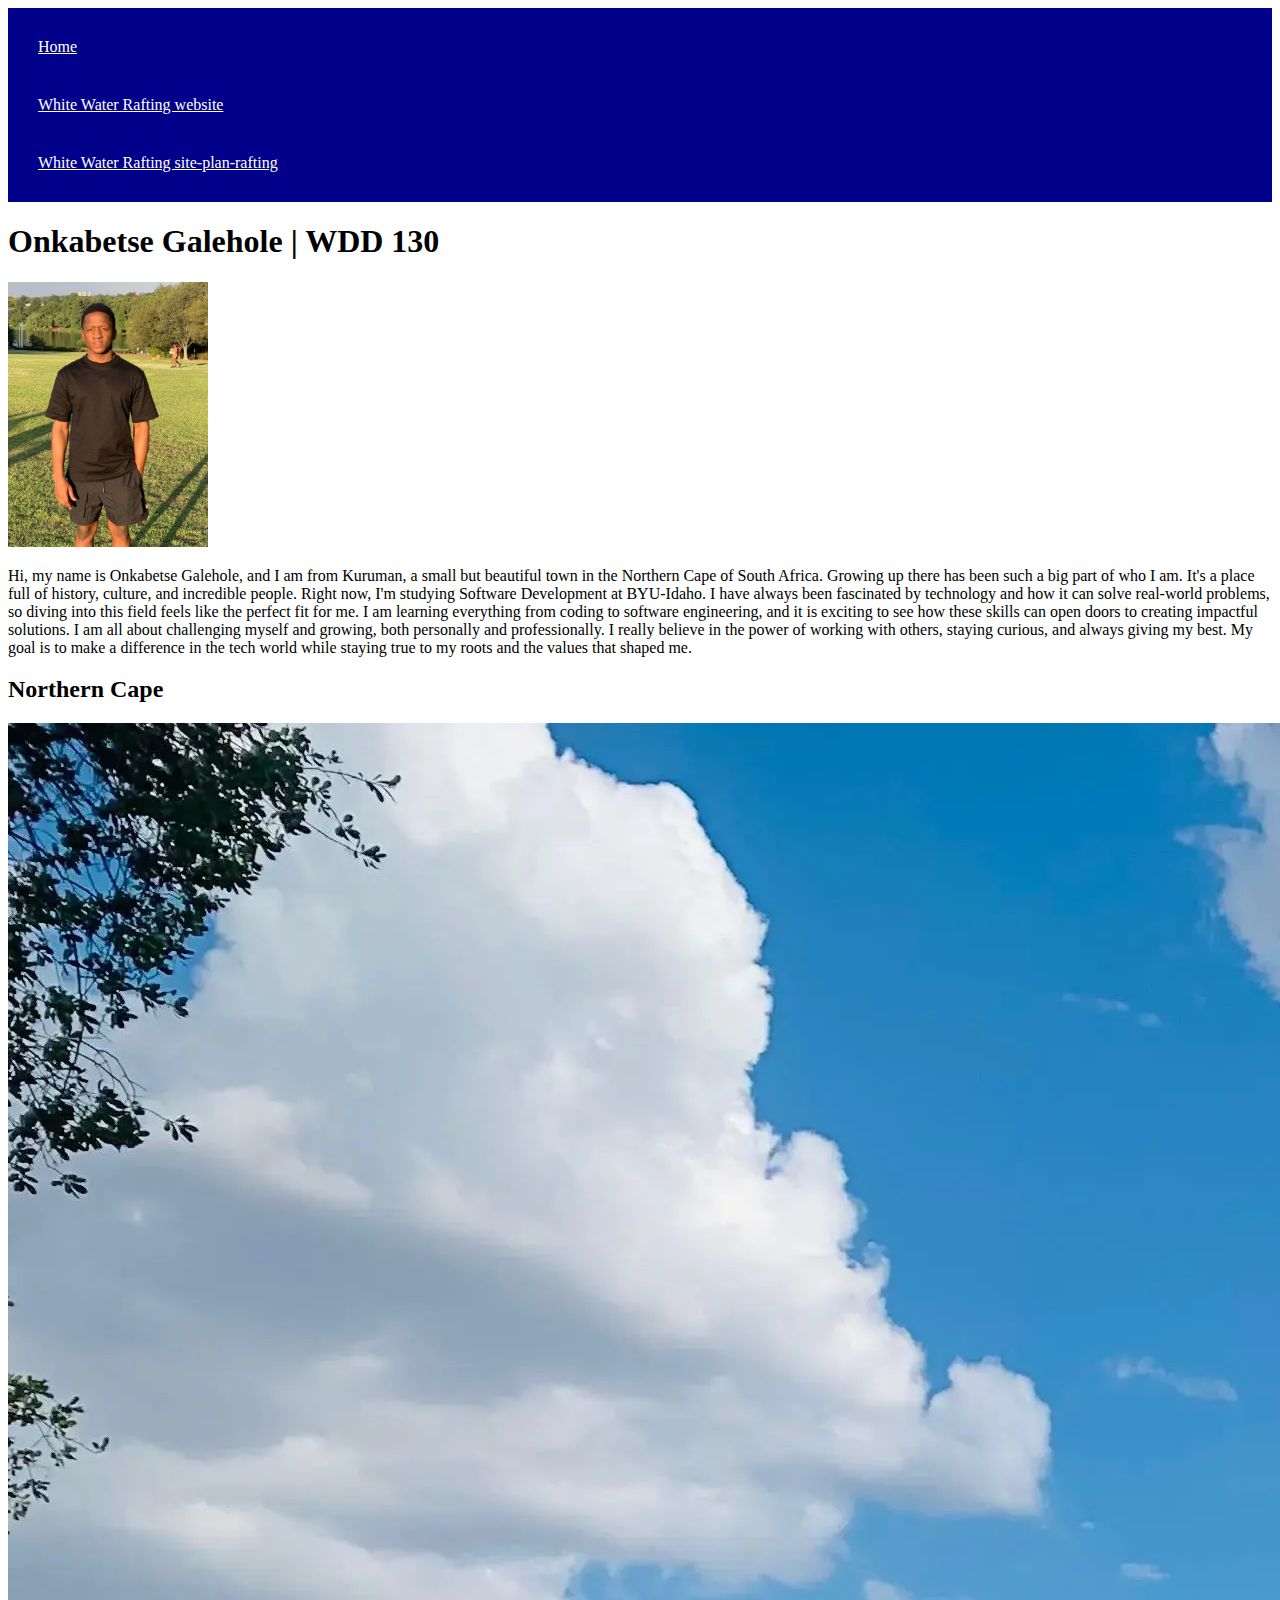
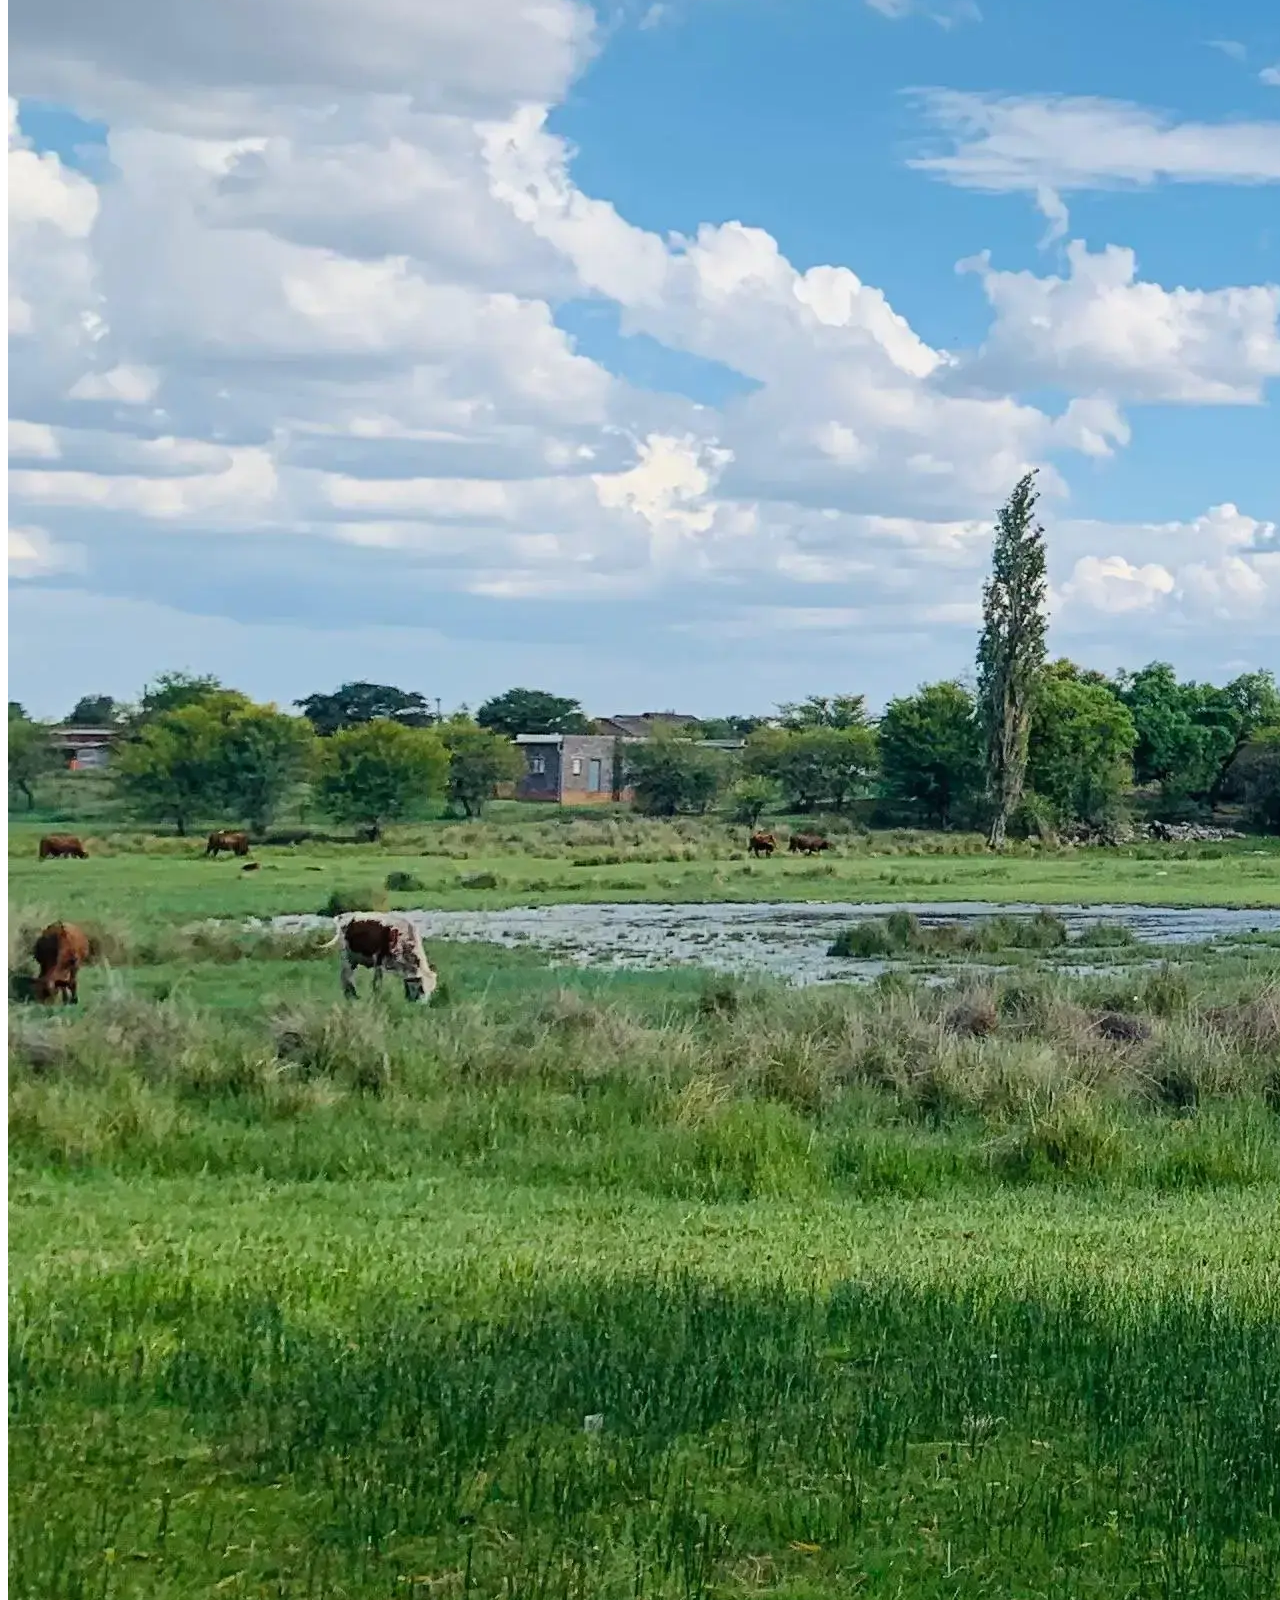
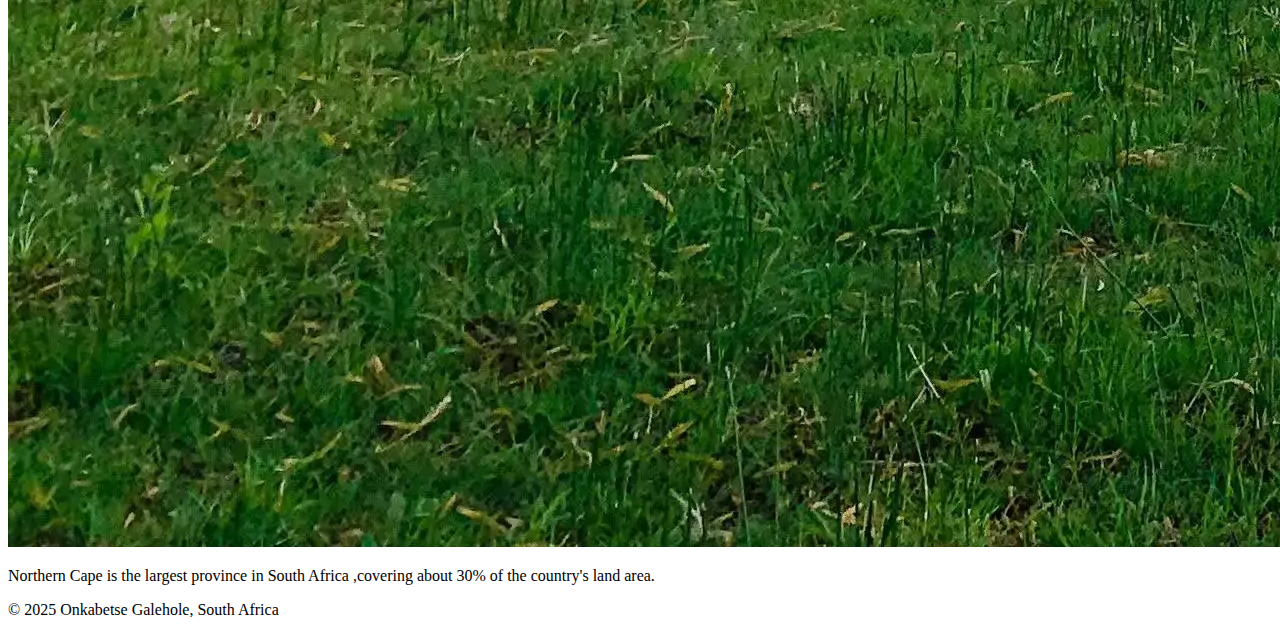
==== index.html @ f9b034bf "first commit" ====
<!DOCTYPE html>
<html lang="en-US">
<head>
    <meta charset="UTF-8"> 
    <meta name="viewport" content="width=device-width, initial-scale=1.0">
    <title>Onkabetse Galehole | WDD 130</title>
    <meta name="description" content="Onkabetse Galehole's BYU-Idaho WDD 130 course home page">
    <meta name="author" content="Onkabetse Galehole">


    <link rel="stylesheet" href="/styles/styles.css">
</head>
<body>
    <header>
        <nav>
            <a href="#">Home</a>
            <a href="wwr/">White Water Rafting website </a>
            <a href="wwr/site-plan-rafting.html">White Water Rafting site-plan-rafting</a>
        </nav>
    </header>
    <main>
        <h1>Onkabetse Galehole | WDD 130</h1>
            <img src="images/profile.jpg" alt="Onkabetse Galehole Profile Picture" width="200">
            <p> 
                Hi, my name is Onkabetse Galehole, and I am from Kuruman, a small but beautiful town
                in the Northern Cape of South Africa. Growing up there has been such a big part of
                who I am. It's a place full of history, culture, and incredible people.
                Right now, I'm studying Software Development at BYU-Idaho. I have always been fascinated
                by technology and how it can solve real-world problems, so diving into this field feels like 
                the perfect fit for me. I am learning everything from coding to software engineering, and it is
                exciting to see how these skills can open doors to creating impactful solutions.
                I am all about challenging myself and growing, both personally and professionally. I really 
                believe in the power of working with others, staying curious, and always giving my best. My 
                goal is to make a difference in the tech world while staying true to my roots and the values 
                that shaped me.
            </p>
    </main>
    <aside>
        <h2>Northern Cape</h2>
        <img src="images/south-africa.jpg.webp" alt="south-africa Northern Cape">
        <p>Northern Cape is the largest province in South Africa ,covering about 30% of the country's land area.</p>    
    </aside>
    <footer>
        <p>© 2025 Onkabetse Galehole, South Africa</p>
    </footer>
</body>
</html>
---- styles/styles.css ----
nav {
    background-color: darkblue;
    padding: 10px;
}

nav a {
    color: white;
    display: block;
    padding: 20px;
}
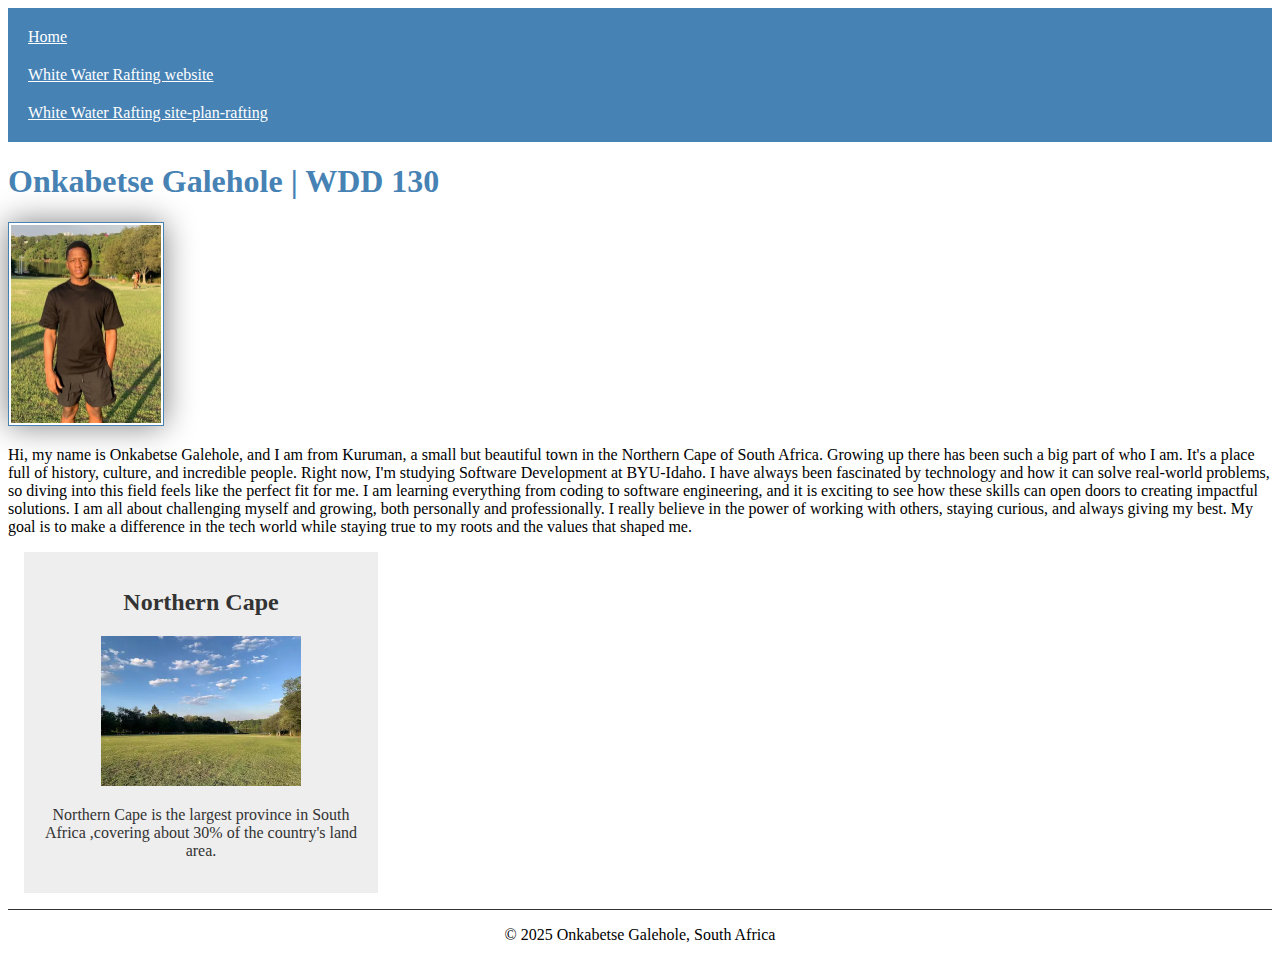
==== commit 7f084471: "updated" ====
--- a/index.html
+++ b/index.html
@@ -8,7 +8,7 @@
     <meta name="author" content="Onkabetse Galehole">
 
 
-    <link rel="stylesheet" href="/styles/styles.css">
+    <link rel="stylesheet" href="styles/styles.css">
 </head>
 <body>
     <header>
@@ -37,7 +37,7 @@
     </main>
     <aside>
         <h2>Northern Cape</h2>
-        <img src="images/south-africa.jpg.webp" alt="south-africa Northern Cape">
+        <img src="images/ncape.webp" alt="south-africa Northern Cape">
         <p>Northern Cape is the largest province in South Africa ,covering about 30% of the country's land area.</p>    
     </aside>
     <footer>
--- a/styles/styles.css
+++ b/styles/styles.css
@@ -1,10 +1,47 @@
 nav {
-    background-color: darkblue;
+    background-color: steelblue;
     padding: 10px;
 }
 
 nav a {
     color: white;
+    padding: 10px;
     display: block;
-    padding: 20px;
-}+}
+
+h1 {
+    color: steelblue;
+}
+
+main img {
+    width: 150px;
+    height: auto;
+    border: 1px solid steelblue; 
+    padding: 2px;
+    box-shadow: 0 0 30px gray; 
+}
+
+p {
+    padding: 0;
+}
+
+aside {
+    width: 20em;
+    margin: 1em;
+    border: 1px solid rgba(0, 0, 0, 0);
+    padding: 1em;
+    background-color: #eee;
+    color: #333;
+    text-align: center;
+}
+
+aside img {
+    width: 200px;
+    height: auto;
+}
+
+footer {
+    margin-top: 1em;
+    border-top: 1px solid #333;
+    text-align: center;
+}
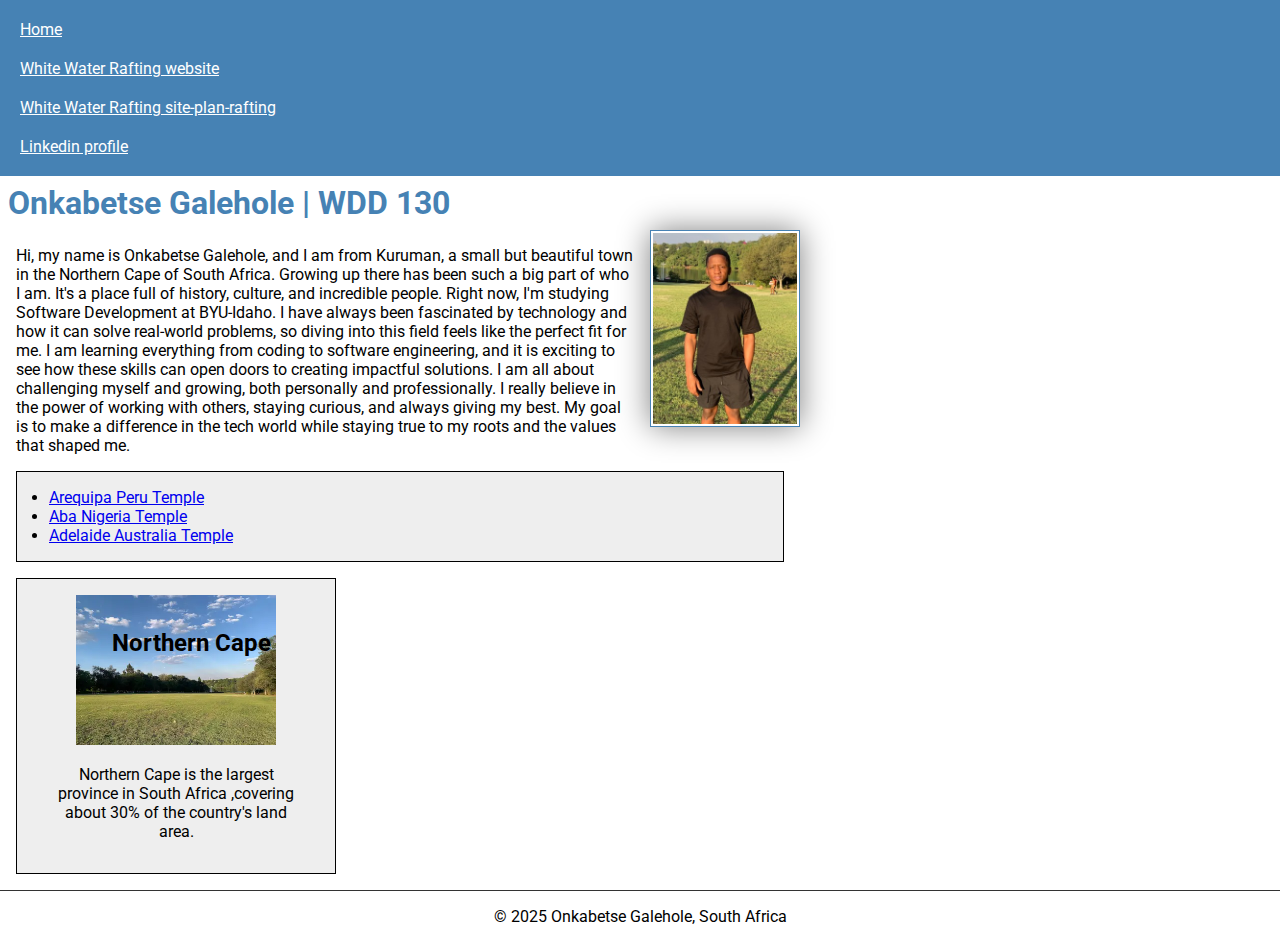
==== commit 3c92db58: "updated" ====
--- a/index.html
+++ b/index.html
@@ -1,21 +1,28 @@
+<!-- 19 March 2025 -->
 <!DOCTYPE html>
 <html lang="en-US">
+
 <head>
     <meta charset="UTF-8"> 
     <meta name="viewport" content="width=device-width, initial-scale=1.0">
     <title>Onkabetse Galehole | WDD 130</title>
     <meta name="description" content="Onkabetse Galehole's BYU-Idaho WDD 130 course home page">
     <meta name="author" content="Onkabetse Galehole">
-
+    <link rel="preconnect" href="https://fonts.googleapis.com">
+    <link rel="preconnect" href="https://fonts.gstatic.com" crossorigin>
+    <link href="https://fonts.googleapis.com/css2?family=Roboto:ital,wght@0,100..900;1,100..900&display=swap" rel="stylesheet">
 
     <link rel="stylesheet" href="styles/styles.css">
+    
 </head>
+
 <body>
     <header>
         <nav>
             <a href="#">Home</a>
             <a href="wwr/">White Water Rafting website </a>
             <a href="wwr/site-plan-rafting.html">White Water Rafting site-plan-rafting</a>
+            <a href="www.linkedin.com/in/onkabetse-galehole-469329312">Linkedin profile</a>
         </nav>
     </header>
     <main>
@@ -34,8 +41,14 @@
                 goal is to make a difference in the tech world while staying true to my roots and the values 
                 that shaped me.
             </p>
+ <ul class="box indent">
+    <li><a href="https://content.churchofjesuschrist.org/templesldsorg/bc/Temples/photo-galleries/arequipa-peru/800x500/1-55f6c59ce8f9c093a9c689067f8674335de544e2.jpeg">Arequipa Peru Temple</a></li>
+    <li><a href="https://content.churchofjesuschrist.org/templesldsorg/bc/Temples/photo-galleries/aba-nigeria/800x500/aba-nigeria-temple-lds-1636397-wallpaper.jpg">Aba Nigeria Temple</a></li>
+    <li><a href="https://content.churchofjesuschrist.org/templesldsorg/bc/Temples/photo-galleries/adelaide-australia/800x500/adelaide-australia-temple-lds-856093-wallpaper.jpg">Adelaide Australia Temple</a></li>
+ </ul>
+
     </main>
-    <aside>
+    <aside class="box">
         <h2>Northern Cape</h2>
         <img src="images/ncape.webp" alt="south-africa Northern Cape">
         <p>Northern Cape is the largest province in South Africa ,covering about 30% of the country's land area.</p>    
@@ -45,3 +58,5 @@
     </footer>
 </body>
 </html>
+
+     --- a/styles/styles.css
+++ b/styles/styles.css
@@ -1,3 +1,13 @@
+*{
+    margin: 0;
+    padding: o;
+    box-sizing: border-box;
+}
+
+body {
+    font-size: 16px;
+    font-family: Roboto , Arial , sans-serif;
+}
 nav {
     background-color: steelblue;
     padding: 10px;
@@ -11,6 +21,7 @@
 
 h1 {
     color: steelblue;
+    padding: .5rem;
 }
 
 main img {
@@ -19,20 +30,24 @@
     border: 1px solid steelblue; 
     padding: 2px;
     box-shadow: 0 0 30px gray; 
+    float: right;
+    margin: 0 0 1rem 1rem;
 }
 
 p {
     padding: 0;
 }
+main {
+    max-width: 800px;
+}
 
+p {
+    margin: 1rem;
+}
 aside {
     width: 20em;
-    margin: 1em;
-    border: 1px solid rgba(0, 0, 0, 0);
-    padding: 1em;
-    background-color: #eee;
-    color: #333;
     text-align: center;
+    position: relative;
 }
 
 aside img {
@@ -40,8 +55,27 @@
     height: auto;
 }
 
+aside h2 {
+    position: absolute;
+    top: 50px;
+    left: 95px;
+}
+
 footer {
     margin-top: 1em;
     border-top: 1px solid #333;
     text-align: center;
 }
+
+/* class selectors */
+.box {
+    margin: 1rem;
+    border: 1px solid rgba(0, 0, 0, 1); 
+    padding: 1rem;
+    background-color: #eee;
+    color: #000;
+}
+
+.indent {
+    padding-left: 2rem;
+}